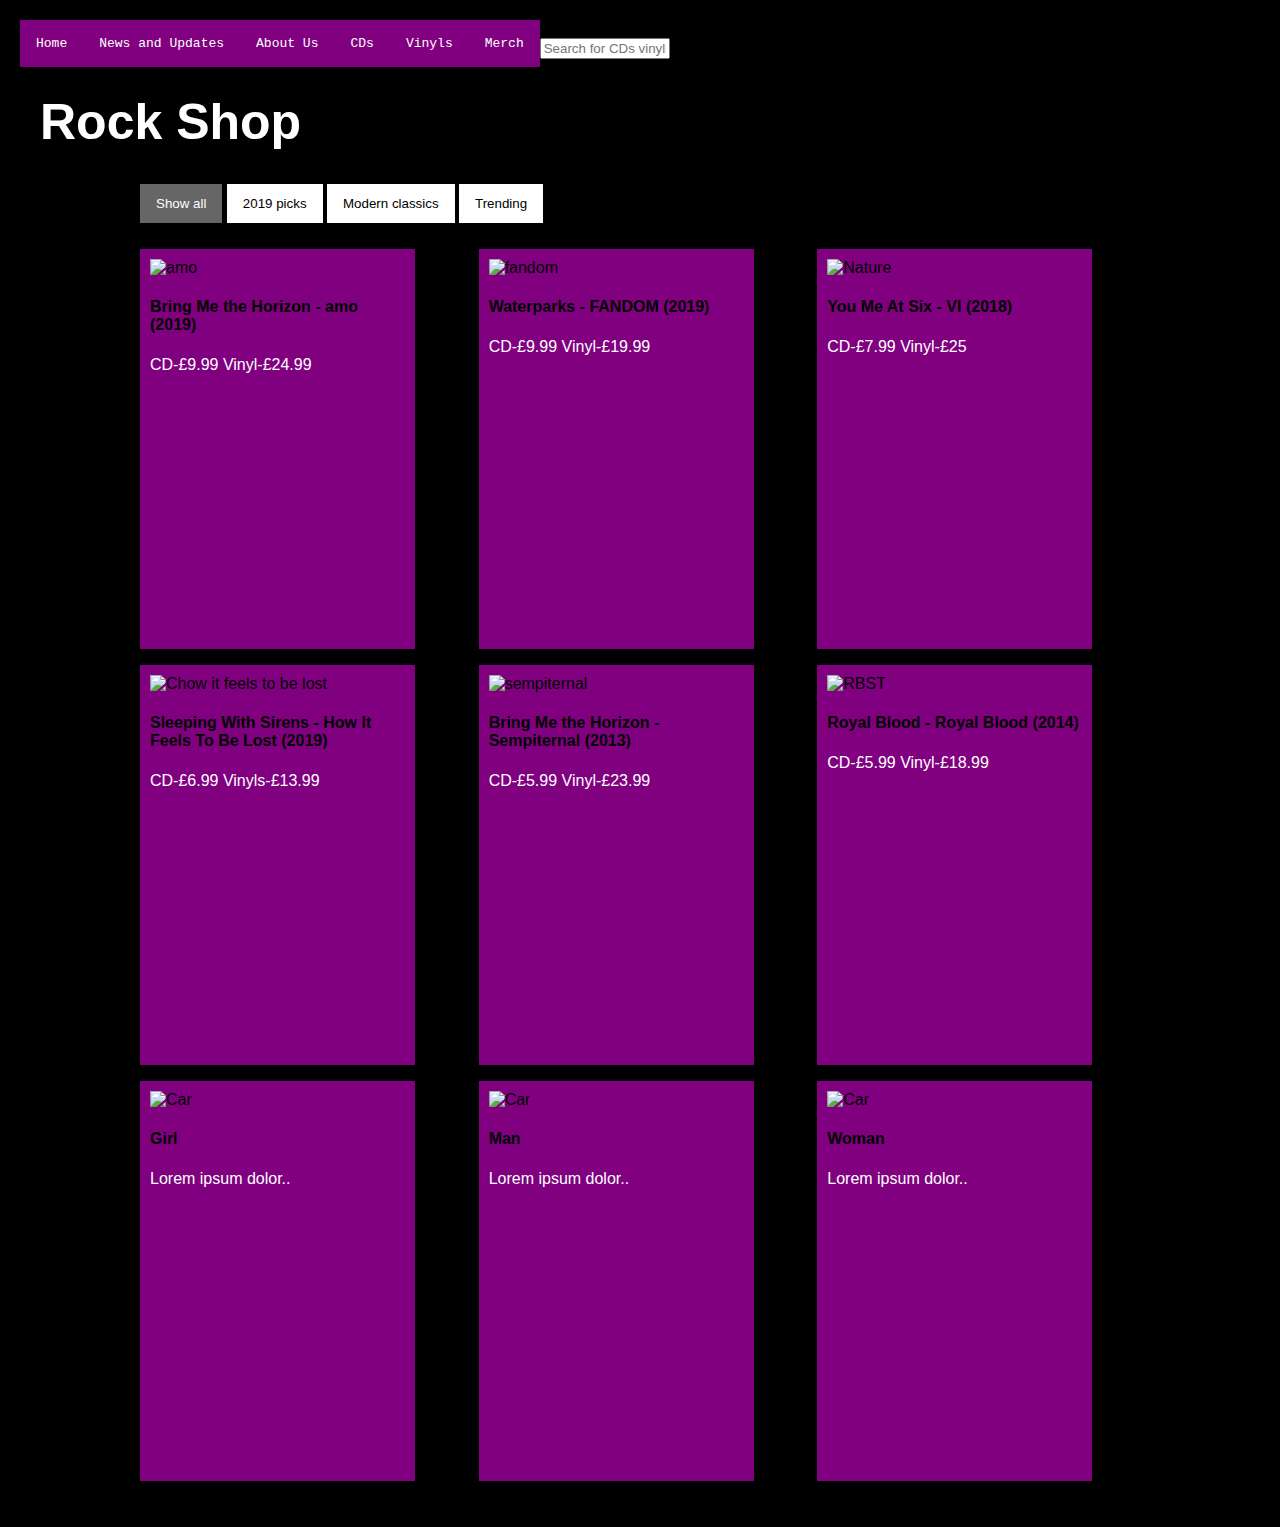
==== CDs.html @ 1fb13c89 "Add files via upload" ====
<!DOCTYPE html>
<html>
<head>
<link rel="stylesheet" type="text/css" href="mystyle.css">
</head>
<body>
   <nav role="navigation">
  <ul>
    <li><a href="index.html">Home</li>
    <li><a href="#">News and Updates</a>
      <ul class="dropdown">
        <li><a href="new releases.html">New releases</a></li>
        <li><a href="Band news.html">Band news</a></li>
        <li><a href="Updates.html">Updates to website</a></li>
      </ul>
    </li>
    <li><a href="about.html">About Us</a></li>

    <li><a href="CDs.html">CDs</a></li>
        <li><a href="Vinyls.html">Vinyls</a></li>
        <li><a href="merch.html">Merch</a></li
  </ul>
</nav>
      <ul class="dropdown">
        <
  </ul>
</nav>

<input type="text" name="search" placeholder="Search for CDs vinyls and more...">

<h1>Rock Shop</h1>
<html>
<head>
<meta name="viewport" content="width=device-width, initial-scale=1">
<style>

</style>
</head>
<body>


<!DOCTYPE html>
<html>
<head>
<meta name="viewport" content="width=device-width, initial-scale=1">
<style>
* {
  box-sizing: border-box;
}

body {
  background-color: black;
  padding: 20px;
  font-family: Arial;
}

/* Center website */
.main {
  max-width: 1000px;
  margin: auto;
}

h1 {
  font-size: 50px;
  word-break: break-all;
}

.row {
  margin: 10px -16px;
}


.row,
.row > .column {
  padding: 8px;
}


.column {
  float: left;
  width: 33.33%;
  display: none; 
}


.row:after {
  content: "";
  display: table;
  clear: both;
}


.content {
  background-color: purple;
  padding: 10px;
  max-height:500px;
  max-width:275px;
  min-height:400px
}


.show {
  display: block;
}


.btn {
  border: none;
  outline: none;
  padding: 12px 16px;
  background-color: white;
  cursor: pointer;
}

.btn:hover {
  background-color: #ddd;
}

.btn.active {
  background-color: #666;
  color: white;
}
</style>
</head>
<body>


<div class="main">

<div id="myBtnContainer">
  <button class="btn active" onclick="filterSelection('all')"> Show all</button>
  <button class="btn" onclick="filterSelection('2019 picks')"> 2019 picks</button>
  <button class="btn" onclick="filterSelection('Modern classics')"> Modern classics</button>
  <button class="btn" onclick="filterSelection('Trending')"> Trending</button>
</div>


<div class="row">
  <div class="column 2019 picks, Trending">
    <div class="content">
      <img src="resources/amo.jpg" alt="amo" style="width:100%">
      <h4>Bring Me the Horizon - amo (2019)</h4>
      <p>CD-£9.99 Vinyl-£24.99</p>
    </div>
  </div>
  <div class="column 2019 picks">
    <div class="content">
    <img src="resources/fandom.jpg" alt="fandom" style="width:100%">
      <h4>Waterparks - FANDOM (2019)</h4>
      <p>CD-£9.99 Vinyl-£19.99</p>
    </div>
  </div>
  <div class="column Modern classics">
    <div class="content">
    <img src="resources/VI.jpg" alt="Nature" style="width:100%">
      <h4> You Me At Six - VI (2018)</h4>
      <p>CD-£7.99 Vinyl-£25
	  </p>
    </div>
  </div>
  
  <div class="column 2019 picks">
    <div class="content">
      <img src="resources/how it.jpg" alt="Chow it feels to be lost" style="width:100%">
      <h4>Sleeping With Sirens - How It Feels To Be Lost (2019)</h4>
      <p>CD-£6.99 Vinyls-£13.99</p>
    </div>
  </div>
  <div class="column Modern classics">
    <div class="content">
    <img src="resources/sempiternal.jpg" alt="sempiternal" style="width:100%">
      <h4>Bring Me the Horizon - Sempiternal (2013)</h4>
      <p>CD-£5.99 Vinyl-£23.99</p>
    </div>
  </div>
  <div class="column Modern classics">
    <div class="content">
    <img src="resources/rbst.jpg" alt="RBST" style="width:100%">
      <h4>Royal Blood - Royal Blood (2014)</h4>
      <p>CD-£5.99 Vinyl-£18.99</p>
    </div>
  </div>

  <div class="column people">
    <div class="content">
      <img src="/w3images/people1.jpg" alt="Car" style="width:100%">
      <h4>Girl</h4>
      <p>Lorem ipsum dolor..</p>
    </div>
  </div>
  <div class="column people">
    <div class="content">
    <img src="/w3images/people2.jpg" alt="Car" style="width:100%">
      <h4>Man</h4>
      <p>Lorem ipsum dolor..</p>
    </div>
  </div>
  <div class="column people">
    <div class="content">
    <img src="/w3images/people3.jpg" alt="Car" style="width:100%">
      <h4>Woman</h4>
      <p>Lorem ipsum dolor..</p>
    </div>
  </div>

</div>


</div>

<script>
filterSelection("all")
function filterSelection(c) {
  var x, i;
  x = document.getElementsByClassName("column");
  if (c == "all") c = "";
  for (i = 0; i < x.length; i++) {
    w3RemoveClass(x[i], "show");
    if (x[i].className.indexOf(c) > -1) w3AddClass(x[i], "show");
  }
}

function w3AddClass(element, name) {
  var i, arr1, arr2;
  arr1 = element.className.split(" ");
  arr2 = name.split(" ");
  for (i = 0; i < arr2.length; i++) {
    if (arr1.indexOf(arr2[i]) == -1) {element.className += " " + arr2[i];}
  }
}

function w3RemoveClass(element, name) {
  var i, arr1, arr2;
  arr1 = element.className.split(" ");
  arr2 = name.split(" ");
  for (i = 0; i < arr2.length; i++) {
    while (arr1.indexOf(arr2[i]) > -1) {
      arr1.splice(arr1.indexOf(arr2[i]), 1);     
    }
  }
  element.className = arr1.join(" ");
}


// Add active class to the current button (highlight it)
var btnContainer = document.getElementById("myBtnContainer");
var btns = btnContainer.getElementsByClassName("btn");
for (var i = 0; i < btns.length; i++) {
  btns[i].addEventListener("click", function(){
    var current = document.getElementsByClassName("active");
    current[0].className = current[0].className.replace(" active", "");
    this.className += " active";
  });
}
</script>

</body>
</html>
---- mystyle.css ----
body {
  background-color: black;
}
h1 {
  color: white;
  margin-left: 20px;
}
a {
  text-decoration: none;
}

nav {
    font-family: monospace;
}

ul {
  background: black;
    list-style: none;
    margin: 0;
    padding-left: 0;
}

li {
    color: #fff;
  background: purple;
    display: block;
    float: left;
    padding: 1rem;
    position: relative;
    text-decoration: none;
  transition-duration: 0.5s;
}
  
li a {
  color: #fff;
}

li:hover {
    background: pink;
    cursor: pointer;
}

ul li ul {
    background: purple;
    visibility: hidden;
  opacity: 0;
  min-width: 5rem;
    position: absolute;
  transition: all 0.5s ease;
  margin-top: 1rem;
    left: 0;
  display: none;
}

ul li:hover > ul,
ul li ul:hover {
  visibility: visible;
  opacity: 1;
  display: block;
}

ul li ul li {
    clear: both;
  width: 100%;
}




input[type=text] {
  width: 130px;
  -webkit-transition: width 0.4s ease-in-out;
  transition: width 0.4s ease-in-out;
}

/* When the input field gets focus, change its width to 100% */
input[type=text]:focus {
  width: 100%;
}
p {
 color: white;
}

h2 {
	color: pink;
}
h3 {
	color: white;
}


      #p-flex {
        max-width: 1200px;
        margin: 0 auto;
        display: flex;
        flex-direction: row;
        flex-wrap: wrap;
      }

      div.p-flex {
        width: 25%;
      }
      div.p-flex-in {
        box-sizing: border-box;
        margin: 5px;
        padding: 10px;
        border: 1px solid #e7fcde;
        background: pink;
      }
      img.p-img {
        width: 100%;
        height: auto;
      }
      div.p-name {
        font-weight: bold;
        font-size: 1.1em;
      }
      div.p-price {
        color: #f44242;
      }
      div.p-desc {
        color: #888;
        font-size: 0.9em;
      }
      button.p-add {
        background: #f46b41;
        color: #fff;
        border: none;
        width: 100%;
        padding: 10px;
        margin: 10px 5px 5px 5px;
        font-size: 1.1em;
        font-weight: bold;
        cursor: pointer;
      }

      @media only screen and (max-width: 1024px) {
        div.p-flex { width: 33%; }
      }
      @media only screen and (max-width: 600px) {
        div.p-flex { width: 50%; }
      }

      html, body {
        padding: 0;
        margin: 0;
        font-family: arial, sans-serif;
      }
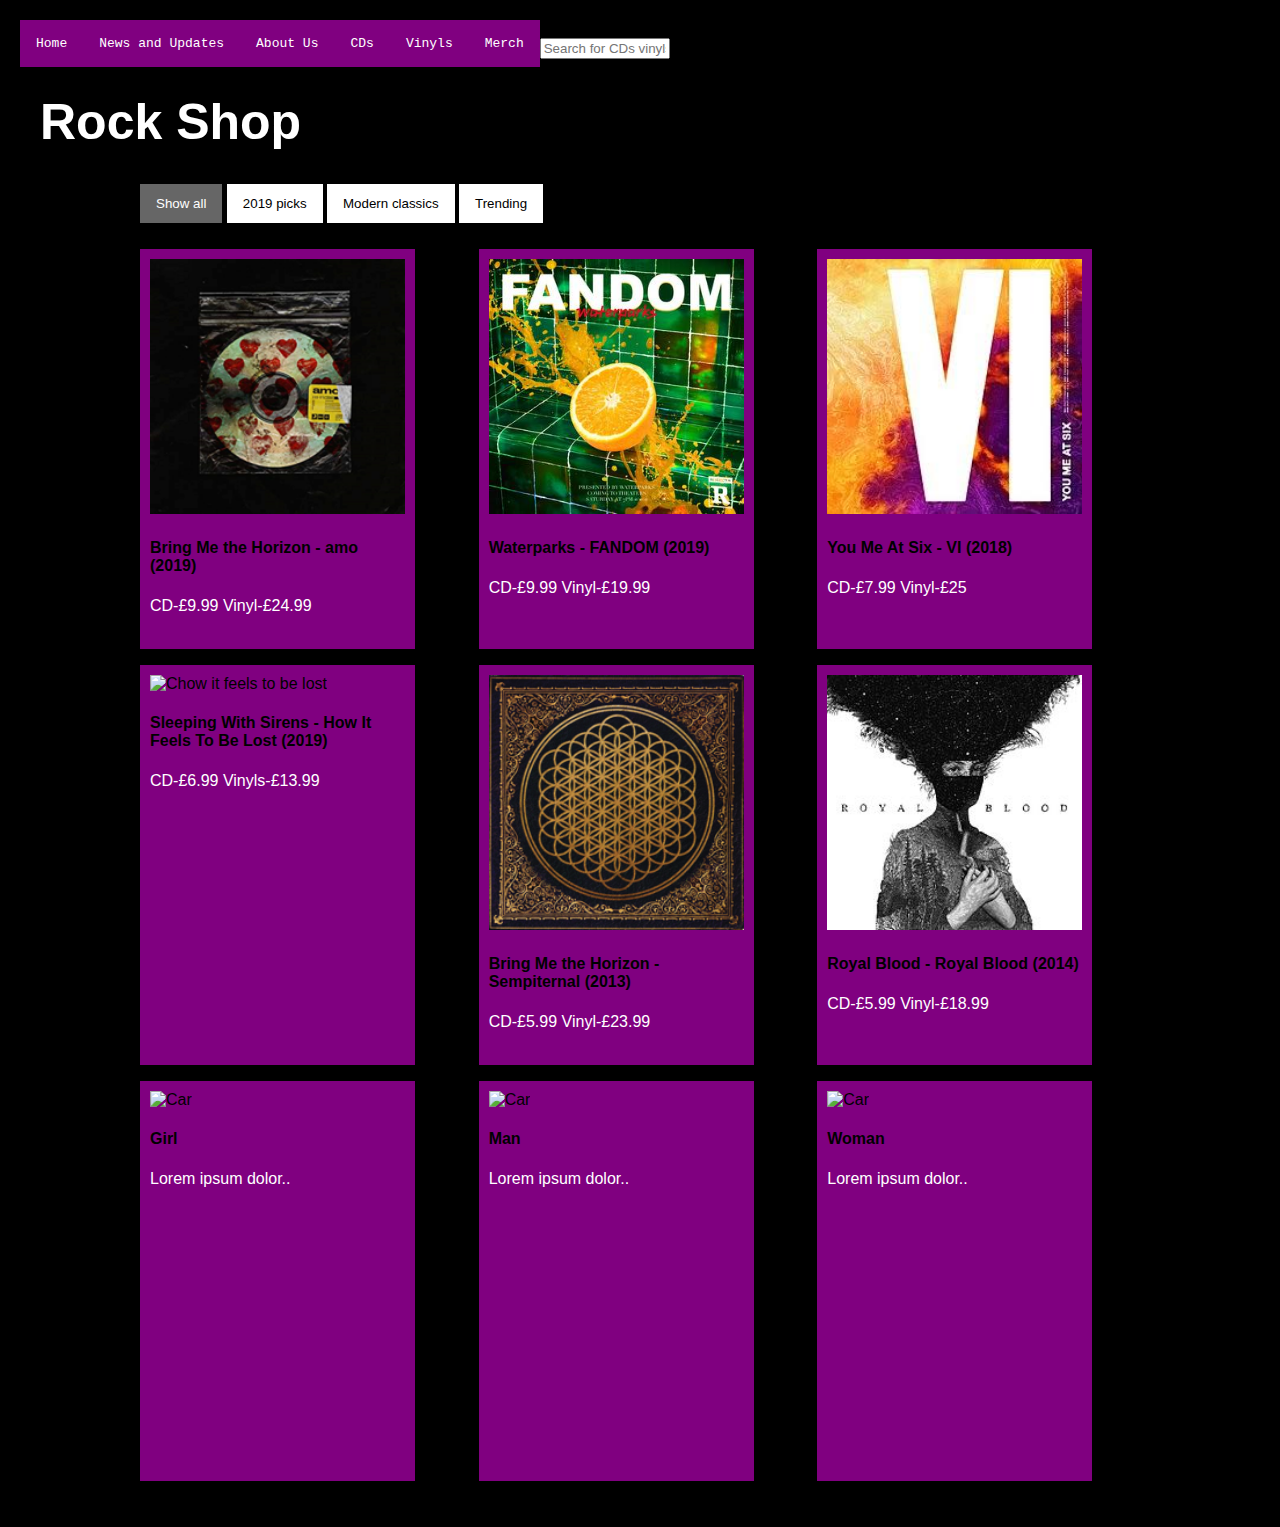
==== commit 4bed2ad4: "Update CDs.html" ====
--- a/CDs.html
+++ b/CDs.html
@@ -29,19 +29,12 @@
 <input type="text" name="search" placeholder="Search for CDs vinyls and more...">
 
 <h1>Rock Shop</h1>
-<html>
-<head>
+
 <meta name="viewport" content="width=device-width, initial-scale=1">
 <style>
 
 </style>
-</head>
-<body>
-
-
-<!DOCTYPE html>
-<html>
-<head>
+
 <meta name="viewport" content="width=device-width, initial-scale=1">
 <style>
 * {
@@ -121,8 +114,8 @@
   color: white;
 }
 </style>
-</head>
-<body>
+
+
 
 
 <div class="main">
@@ -138,21 +131,21 @@
 <div class="row">
   <div class="column 2019 picks, Trending">
     <div class="content">
-      <img src="resources/amo.jpg" alt="amo" style="width:100%">
+      <img src="Resources/amo.jpg" alt="amo" style="width:100%">
       <h4>Bring Me the Horizon - amo (2019)</h4>
       <p>CD-£9.99 Vinyl-£24.99</p>
     </div>
   </div>
   <div class="column 2019 picks">
     <div class="content">
-    <img src="resources/fandom.jpg" alt="fandom" style="width:100%">
+    <img src="Resources/fandom.jpg" alt="fandom" style="width:100%">
       <h4>Waterparks - FANDOM (2019)</h4>
       <p>CD-£9.99 Vinyl-£19.99</p>
     </div>
   </div>
   <div class="column Modern classics">
     <div class="content">
-    <img src="resources/VI.jpg" alt="Nature" style="width:100%">
+    <img src="Resources/VI.jpg" alt="Nature" style="width:100%">
       <h4> You Me At Six - VI (2018)</h4>
       <p>CD-£7.99 Vinyl-£25
 	  </p>
@@ -168,14 +161,14 @@
   </div>
   <div class="column Modern classics">
     <div class="content">
-    <img src="resources/sempiternal.jpg" alt="sempiternal" style="width:100%">
+    <img src="Resources//sempiternal.jpg" alt="sempiternal" style="width:100%">
       <h4>Bring Me the Horizon - Sempiternal (2013)</h4>
       <p>CD-£5.99 Vinyl-£23.99</p>
     </div>
   </div>
   <div class="column Modern classics">
     <div class="content">
-    <img src="resources/rbst.jpg" alt="RBST" style="width:100%">
+    <img src="Resources//rbst.jpg" alt="RBST" style="width:100%">
       <h4>Royal Blood - Royal Blood (2014)</h4>
       <p>CD-£5.99 Vinyl-£18.99</p>
     </div>
